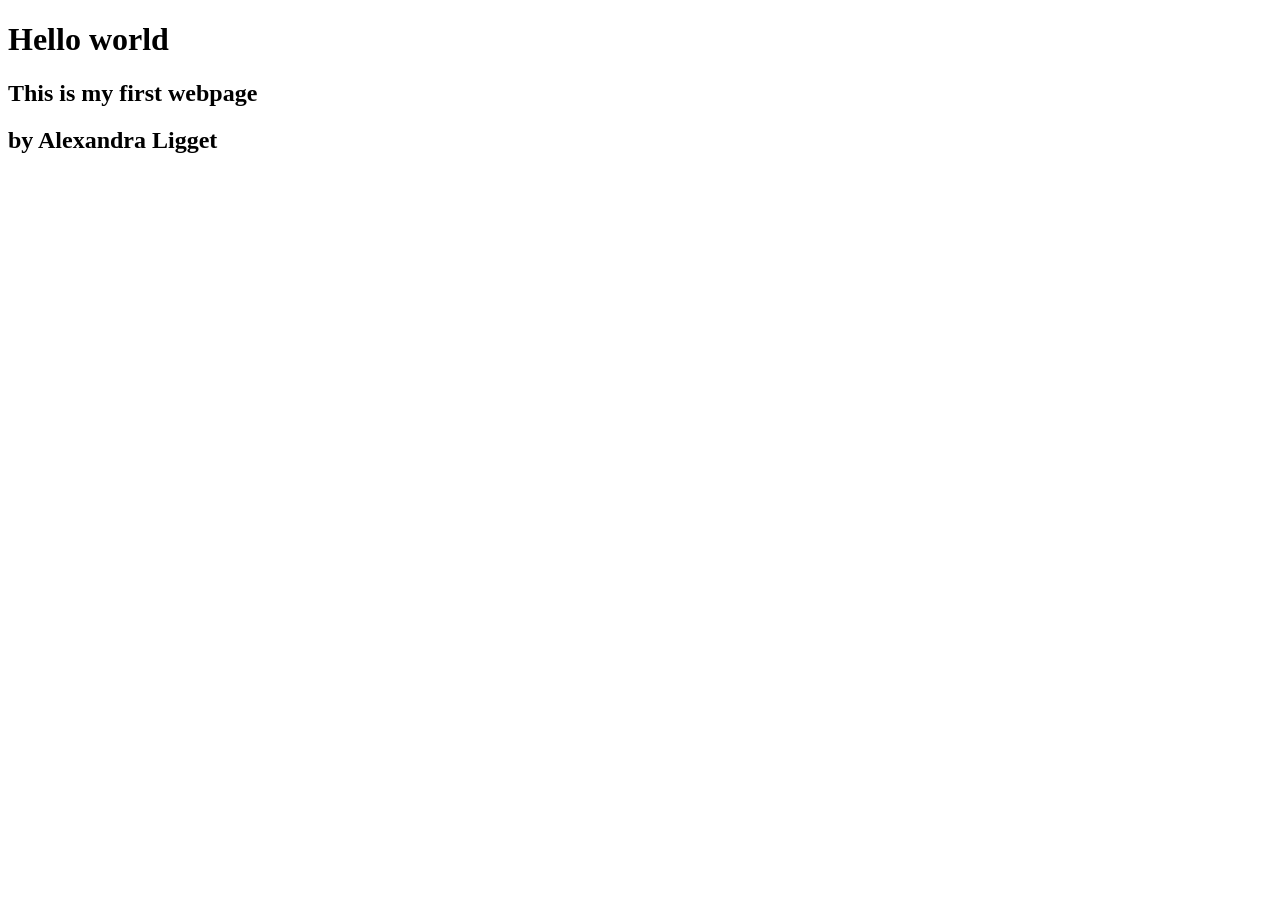
==== index.html @ c79a1389 "Add files via upload" ====
<!DOCTYPE html>
<html>
    <head> 
        <meta charset="UTF-8">
         <title>My first page</title>
    </head> 
<body> 
    <h1>Hello world</h1>
    <h2>This is my first webpage </h2>
    <h2>by Alexandra Ligget</h2>
</body> 
</html>
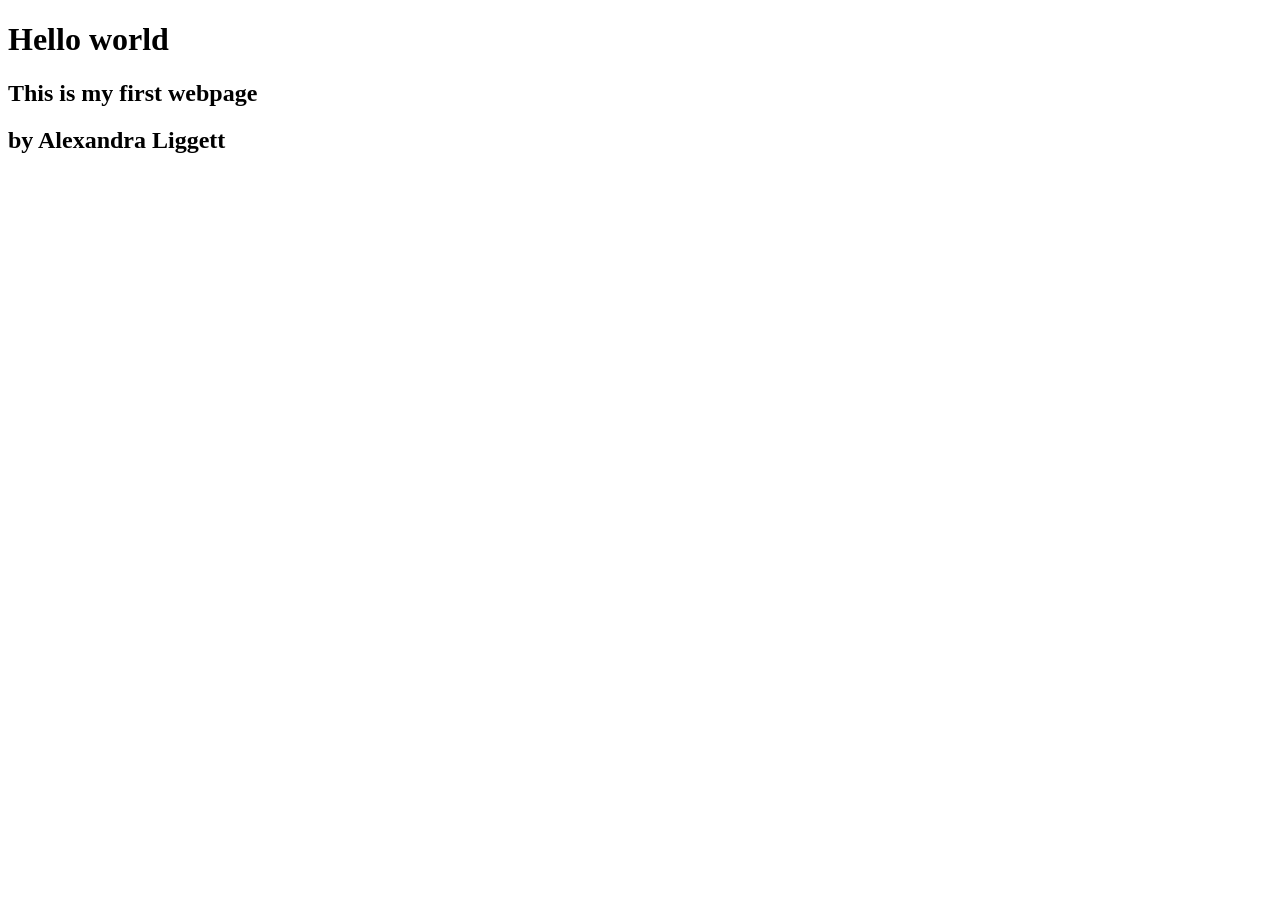
==== commit c0558ac2: "index.html" ====
--- a/index.html
+++ b/index.html
@@ -7,6 +7,6 @@
 <body> 
     <h1>Hello world</h1>
     <h2>This is my first webpage </h2>
-    <h2>by Alexandra Ligget</h2>
+    <h2>by Alexandra Liggett</h2>
 </body> 
 </html>
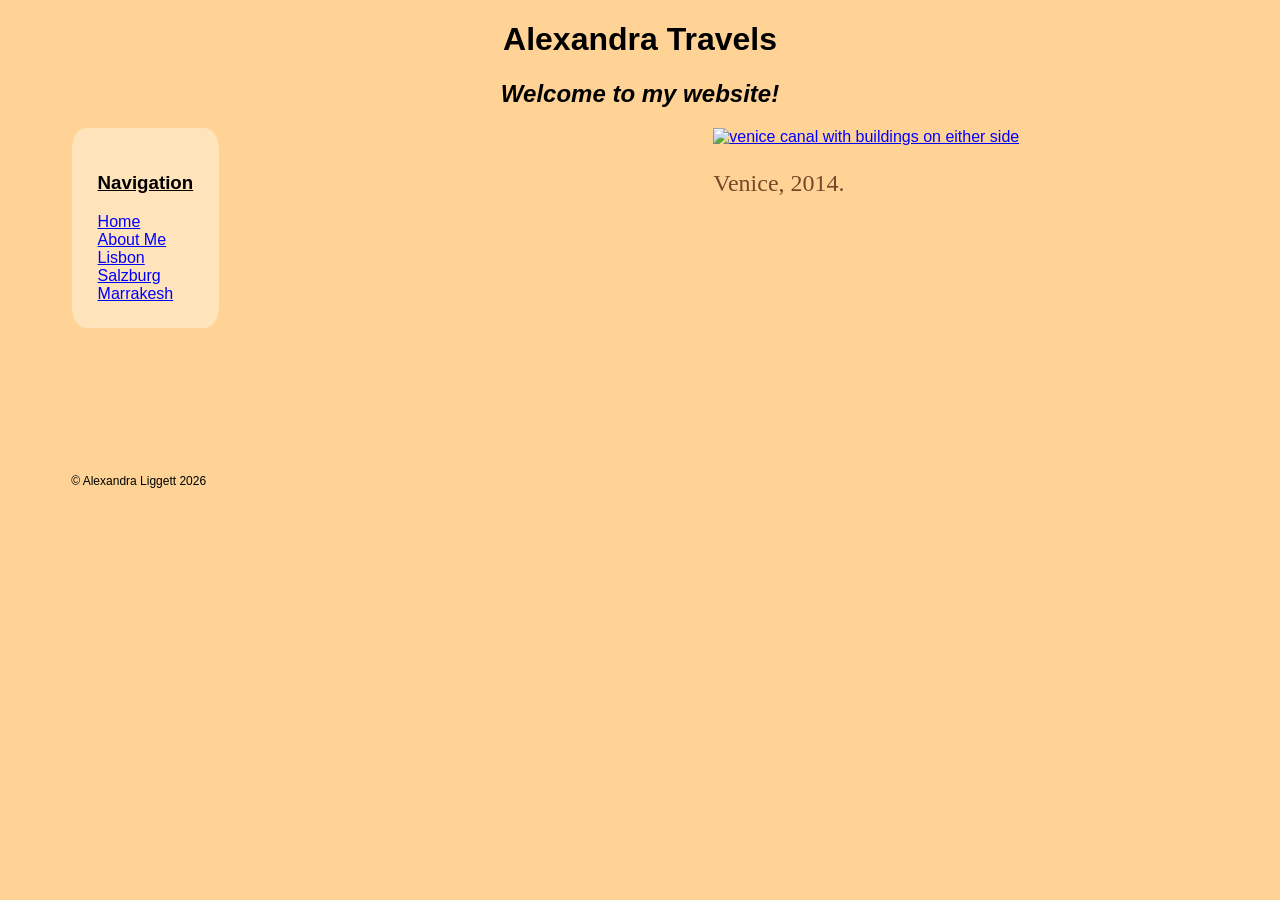
==== commit bf26fdb0: "Add files via upload" ====
--- a/index.html
+++ b/index.html
@@ -1,12 +1,36 @@
 <!DOCTYPE html>
-<html>
-    <head> 
-        <meta charset="UTF-8">
-         <title>My first page</title>
-    </head> 
-<body> 
-    <h1>Hello world</h1>
-    <h2>This is my first webpage </h2>
-    <h2>by Alexandra Liggett</h2>
-</body> 
-</html>
+<html lang="en-US">
+
+<head>
+    <meta charset="UTF-8">
+    <title>Alexandra Travels homepage</title>
+    <link rel="stylesheet" type="text/css" href="stylesheet.css">
+    <meta name="viewport" content="width=device-width, initial-scale=1.0">
+</head>
+
+<body>
+    <h1>Alexandra Travels</h1>
+    <h2>Welcome to my website!</h2>
+    <div id="leftnav">
+        <h3>Navigation</h3>
+        <a href="index.html">Home</a>
+        <br>
+        <a href="aboutme.html">About Me</a>
+        <br>
+        <a href="lisbon.html">Lisbon</a>
+        <br>
+        <a href="salzburg.html">Salzburg</a>
+        <br>
+        <a href="marrakesh.html">Marrakesh</a>
+    </div>
+
+    <div id="content">
+        <a href="https://www.veneziaunica.it/en">
+            <img src="images/venice.png" alt="venice canal with buildings on either side">
+        </a>
+        <p class="brownparagraph">Venice, 2014.</p>
+    </div>
+    <div id="footer">© Alexandra Liggett 2026</div>
+</body>
+
+</html>
--- a/stylesheet.css
+++ b/stylesheet.css
@@ -0,0 +1,96 @@
+body {
+    font-family: 'Gill Sans', 'Gill Sans MT', Calibri, 'Trebuchet MS', sans-serif;
+    background-color: #FFD396;
+    font-size: 1em;
+}
+
+h1 {
+    font-weight: bolder;
+    text-align: center;
+}
+
+h2 {
+    font-family: helvetica, sans-serif;
+    font-style: italic;
+    text-align: center;
+}
+
+h3 {
+    text-decoration: underline;
+    font-weight: bold;
+}
+
+img {
+    max-width: 100%;
+    height: auto;
+}
+
+.brownparagraph {
+    color: #421600ba;
+    font-family: cursive;
+    font-size: 1.5em;
+}
+
+#leftnav {
+    position: fixed;
+    float: left;
+    margin-left: 5%;
+    margin-right: 5%;
+    text-align: left;
+    background-color: #FFE3BB;
+    padding: 2%;
+    border-radius: 10%;
+
+}
+
+#content {
+    clear: left;
+    float: right;
+    text-align: left;
+    padding-left: 10%;
+    margin-left: 10%;
+    margin-right: 20%;
+    margin-bottom: 20%;
+}
+
+#footer {
+    clear: both;
+    font-size: .75em;
+    text-align: left;
+    margin-left: 5%;
+    margin-bottom: 3%;
+}
+
+table {
+    border-color: #CC7F13;
+    border-style: dotted;
+    border-width: 4px;
+    background-color: #FFE3BB;
+    text-align: center;
+    width: 100%;
+    padding: 1%;
+}
+
+th,
+td {
+    border: solid;
+    border-width: 1px;
+    width: 100%;
+
+}
+
+a:link {
+    color: #0000FF;
+}
+
+a:visited {
+    color: #8c00ff;
+}
+
+a:hover {
+    color: #01c594ba;
+}
+
+a:active {
+    color: #f97000;
+}
